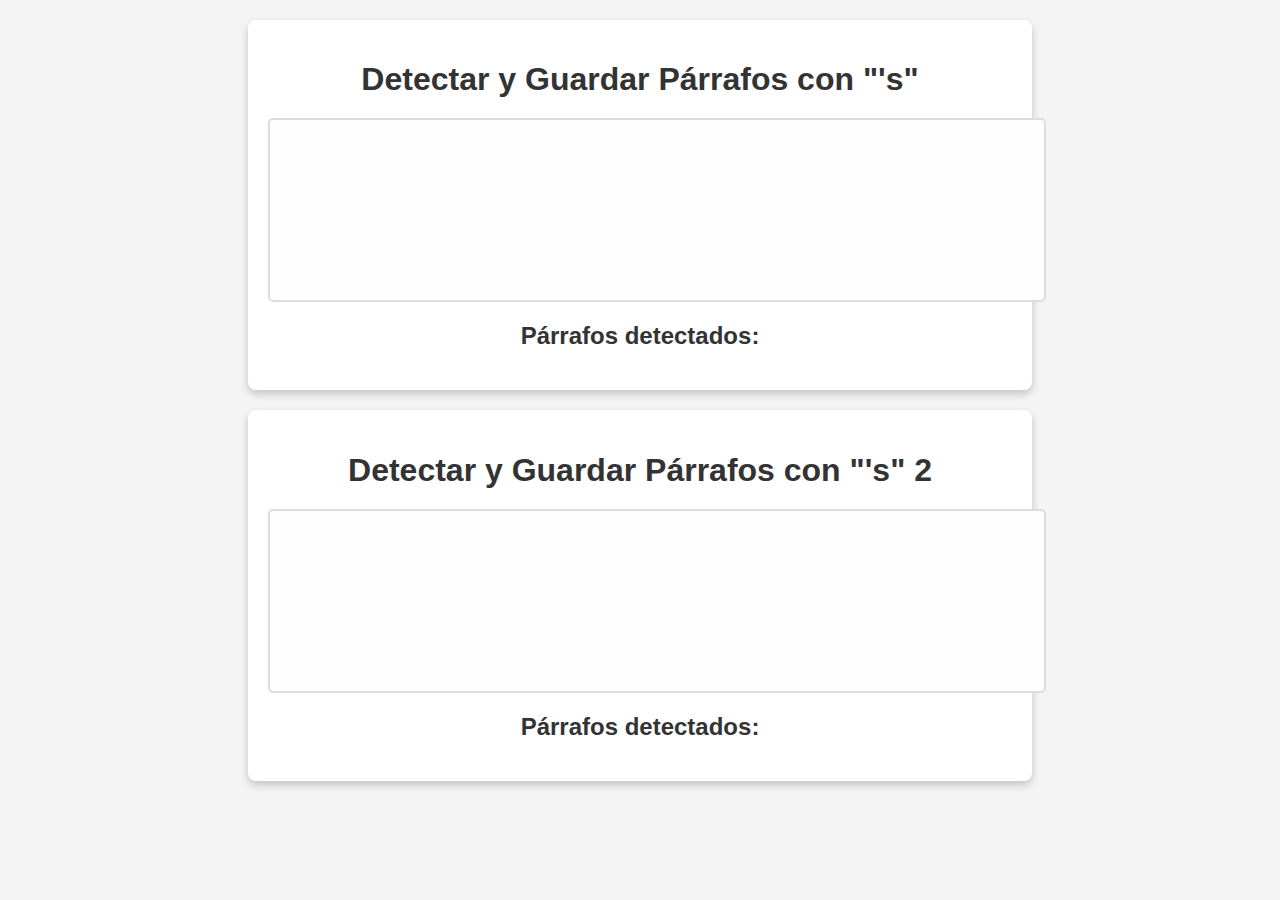
==== main.html @ 5382f488 "Inicial" ====
﻿<!DOCTYPE html>
<html lang="en">
<head>
  <meta charset="UTF-8">
  <meta name="viewport" content="width=device-width, initial-scale=1.0">
  <title>Detectar "'s" en Varios Recuadros</title>
  <link rel="stylesheet" href="styles.css">
</head>
<body>
  <div class="container">
    <h1>Detectar y Guardar Párrafos con "'s"</h1>
    <div id="textInput1" contenteditable="true" placeholder="Escribe algo aquí..."></div>
    <p id="message1"></p>
    <div>
      <h2>Párrafos detectados:</h2>
      <ul id="paragraphList1"></ul>
    </div>
  </div>

  <div class="container">
    <h1>Detectar y Guardar Párrafos con "'s" 2</h1>
    <div id="textInput2" contenteditable="true" placeholder="Escribe algo aquí..."></div>
    <p id="message2"></p>
    <div>
      <h2>Párrafos detectados:</h2>
      <ul id="paragraphList2"></ul>
    </div>
  </div>

  <script src="script.js"></script>
</body>
</html>
---- styles.css ----
﻿body {
    font-family: Arial, sans-serif;
    background-color: #f4f4f4;
    color: #333;
    margin: 0;
    padding: 20px;
    display: flex;
    flex-direction: column;
    align-items: center;
    gap: 20px;
  }
  
  .container {
    text-align: center;
    background: white;
    padding: 20px;
    border-radius: 8px;
    box-shadow: 0 4px 8px rgba(0, 0, 0, 0.2);
    width: 60%;
    max-width: 800px;
  }
  
  h1, h2 {
    margin-bottom: 20px;
  }
  
  [contenteditable] {
    width: 100%;
    height: 150px;
    padding: 15px;
    font-size: 18px;
    border: 2px solid #ddd;
    border-radius: 5px;
    overflow-y: auto;
    background: #fefefe;
  }
  
  [contenteditable]:focus {
    outline: none;
    border-color: #4CAF50;
  }
  
  p {
    margin: 10px 0;
    font-size: 18px;
  }
  
  #message1, #message2 {
    color: #333;
    font-weight: bold;
  }
  
  ul {
    text-align: left;
    font-size: 16px;
    list-style-type: disc;
    padding-left: 20px;
  }
  
  ul li {
    margin-bottom: 10px;
  }
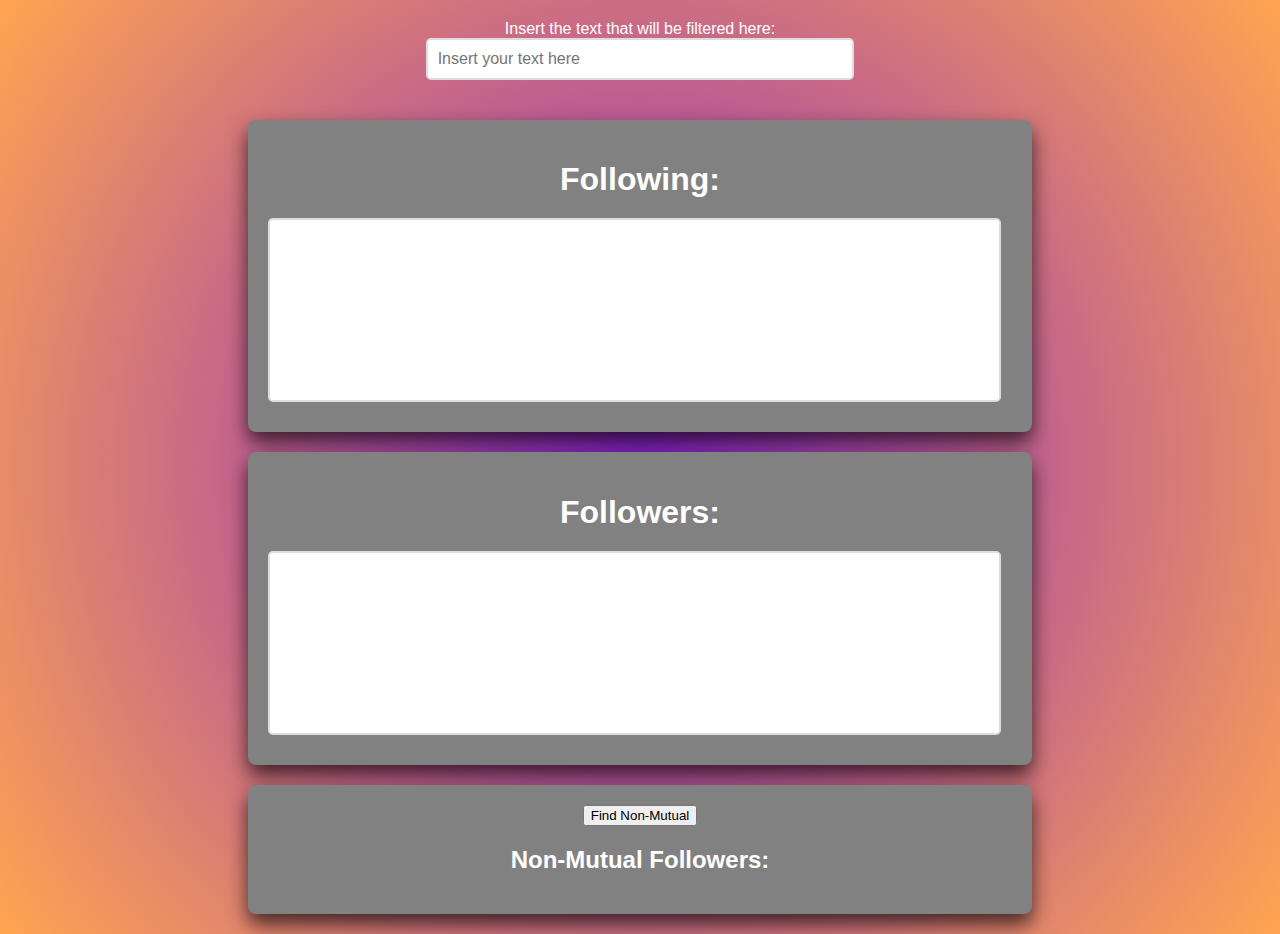
==== commit c2776b16: "v1" ====
--- a/main.html
+++ b/main.html
@@ -3,28 +3,31 @@
 <head>
   <meta charset="UTF-8">
   <meta name="viewport" content="width=device-width, initial-scale=1.0">
-  <title>Detectar "'s" en Varios Recuadros</title>
+  <title>InstaFollowListJS</title>
   <link rel="stylesheet" href="styles.css">
 </head>
 <body>
-  <div class="container">
-    <h1>Detectar y Guardar Párrafos con "'s"</h1>
-    <div id="textInput1" contenteditable="true" placeholder="Escribe algo aquí..."></div>
-    <p id="message1"></p>
-    <div>
-      <h2>Párrafos detectados:</h2>
-      <ul id="paragraphList1"></ul>
-    </div>
+  <div class="shared-search">
+    <label for="sharedSearchText">Insert the text that will be filtered here: </label>
+    <input id="sharedSearchText" type="text" placeholder="Insert your text here" />
   </div>
 
   <div class="container">
-    <h1>Detectar y Guardar Párrafos con "'s" 2</h1>
-    <div id="textInput2" contenteditable="true" placeholder="Escribe algo aquí..."></div>
+    <h1>Following:</h1>
+    <div id="textInput1" contenteditable="true"></div>
+    <p id="message1"></p>
+  </div>
+
+  <div class="container">
+    <h1>Followers:</h1>
+    <div id="textInput2" contenteditable="true"></div>
     <p id="message2"></p>
-    <div>
-      <h2>Párrafos detectados:</h2>
-      <ul id="paragraphList2"></ul>
-    </div>
+  </div>
+
+  <div class="container">
+    <button id="addParagraphsButton">Find Non-Mutual</button>
+    <h2>Non-Mutual Followers:</h2>
+    <ul id="coincidencesList"></ul>
   </div>
 
   <script src="script.js"></script>
--- a/styles.css
+++ b/styles.css
@@ -1,7 +1,7 @@
 ﻿body {
     font-family: Arial, sans-serif;
-    background-color: #f4f4f4;
-    color: #333;
+    background-image: radial-gradient(circle, #8521c9, #ffa550);
+    color: #ffffff;
     margin: 0;
     padding: 20px;
     display: flex;
@@ -10,22 +10,36 @@
     gap: 20px;
   }
   
+  .shared-search {
+    text-align: center;
+    margin-bottom: 20px;
+  }
+  
+  .shared-search input[type="text"] {
+    width: 80%;
+    padding: 10px;
+    font-size: 16px;
+    border: 2px solid #ddd;
+    border-radius: 5px;
+  }
+  
   .container {
     text-align: center;
-    background: white;
+    background: rgb(129, 129, 129);
     padding: 20px;
     border-radius: 8px;
-    box-shadow: 0 4px 8px rgba(0, 0, 0, 0.2);
+    box-shadow: 0 10px 20px hsla(0, 0%, 0%, 0.700);
     width: 60%;
     max-width: 800px;
-  }
+}
+
   
   h1, h2 {
     margin-bottom: 20px;
   }
   
   [contenteditable] {
-    width: 100%;
+    width: 94%;
     height: 150px;
     padding: 15px;
     font-size: 18px;
@@ -33,6 +47,7 @@
     border-radius: 5px;
     overflow-y: auto;
     background: #fefefe;
+    white-space: pre-wrap;
   }
   
   [contenteditable]:focus {
@@ -43,11 +58,6 @@
   p {
     margin: 10px 0;
     font-size: 18px;
-  }
-  
-  #message1, #message2 {
-    color: #333;
-    font-weight: bold;
   }
   
   ul {
